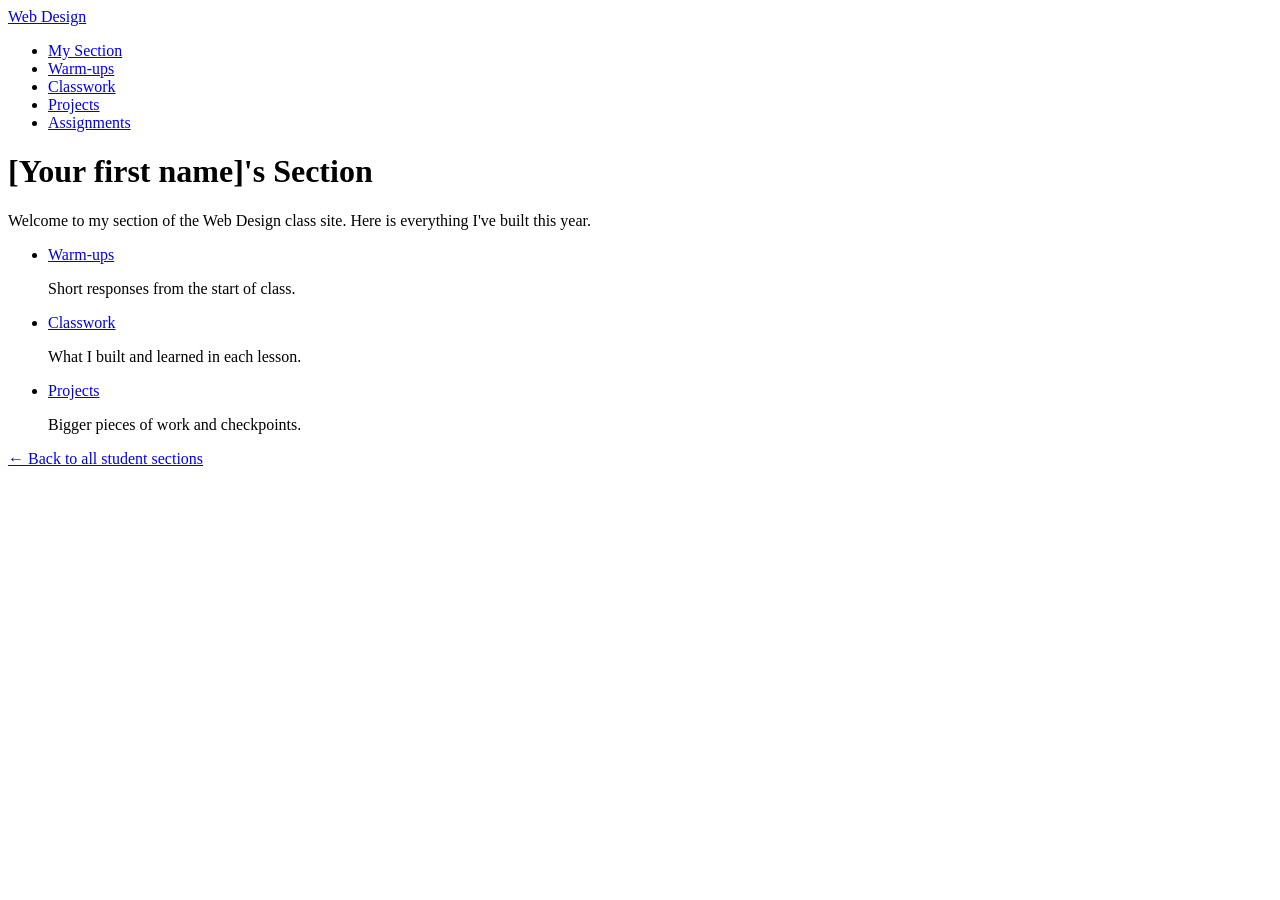
==== index.html @ 16316e4c "Initial commit" ====
<!DOCTYPE html>
<html lang="en">
<head>
  <meta charset="UTF-8">
  <meta name="viewport" content="width=device-width, initial-scale=1.0">
  <title>[Your first name]'s Section | Web Design</title>
  <link rel="stylesheet" href="style.css">
</head>
<body>
  <header>
    <nav>
      <a href="https://montverde-webdesign.github.io/" class="logo">Web Design</a>
      <ul>
        <li><a href="index.html">My Section</a></li>
        <li><a href="warm-ups/index.html">Warm-ups</a></li>
        <li><a href="classwork/index.html">Classwork</a></li>
        <li><a href="projects/index.html">Projects</a></li>
        <li><a href="https://montverde-webdesign.github.io/assignments.html">Assignments</a></li>
      </ul>
    </nav>
  </header>

  <main>
    <!-- CHANGE: put your first name in the heading and the title above -->
    <h1>[Your first name]'s Section</h1>
    <p>Welcome to my section of the Web Design class site. Here is everything I've built this year.</p>

    <ul class="categories">
      <li>
        <a href="warm-ups/index.html">Warm-ups</a>
        <p>Short responses from the start of class.</p>
      </li>
      <li>
        <a href="classwork/index.html">Classwork</a>
        <p>What I built and learned in each lesson.</p>
      </li>
      <li>
        <a href="projects/index.html">Projects</a>
        <p>Bigger pieces of work and checkpoints.</p>
      </li>
    </ul>

    <p><a href="https://montverde-webdesign.github.io/submissions.html">&larr; Back to all student sections</a></p>
  </main>
</body>
</html>
---- style.css ----
/* ==========================================================
   My section's styles
   Every page in this section uses this one file.

   Pages in this main folder link to it with:
       <link rel="stylesheet" href="style.css">
   Pages inside warm-ups, classwork, and projects use ../ to go up a folder:
       <link rel="stylesheet" href="../style.css">

   We'll write styles here starting Monday.
   ========================================================== */
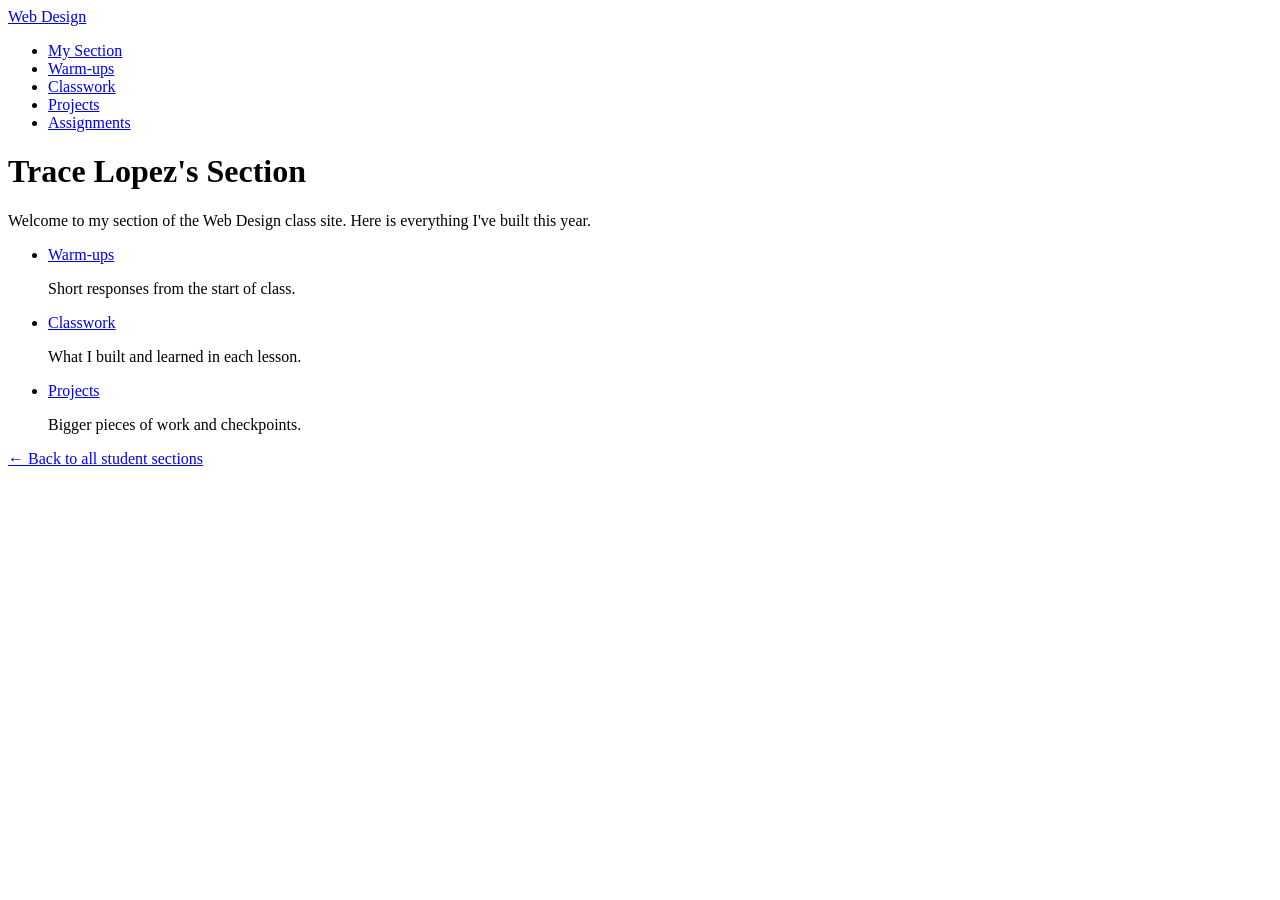
==== commit e1f5f72b: "first update" ====
--- a/index.html
+++ b/index.html
@@ -3,7 +3,7 @@
 <head>
   <meta charset="UTF-8">
   <meta name="viewport" content="width=device-width, initial-scale=1.0">
-  <title>[Your first name]'s Section | Web Design</title>
+  <title>Trace Lopez's Section | Web Design</title>
   <link rel="stylesheet" href="style.css">
 </head>
 <body>
@@ -22,7 +22,7 @@
 
   <main>
     <!-- CHANGE: put your first name in the heading and the title above -->
-    <h1>[Your first name]'s Section</h1>
+    <h1>Trace Lopez's Section</h1>
     <p>Welcome to my section of the Web Design class site. Here is everything I've built this year.</p>
 
     <ul class="categories">
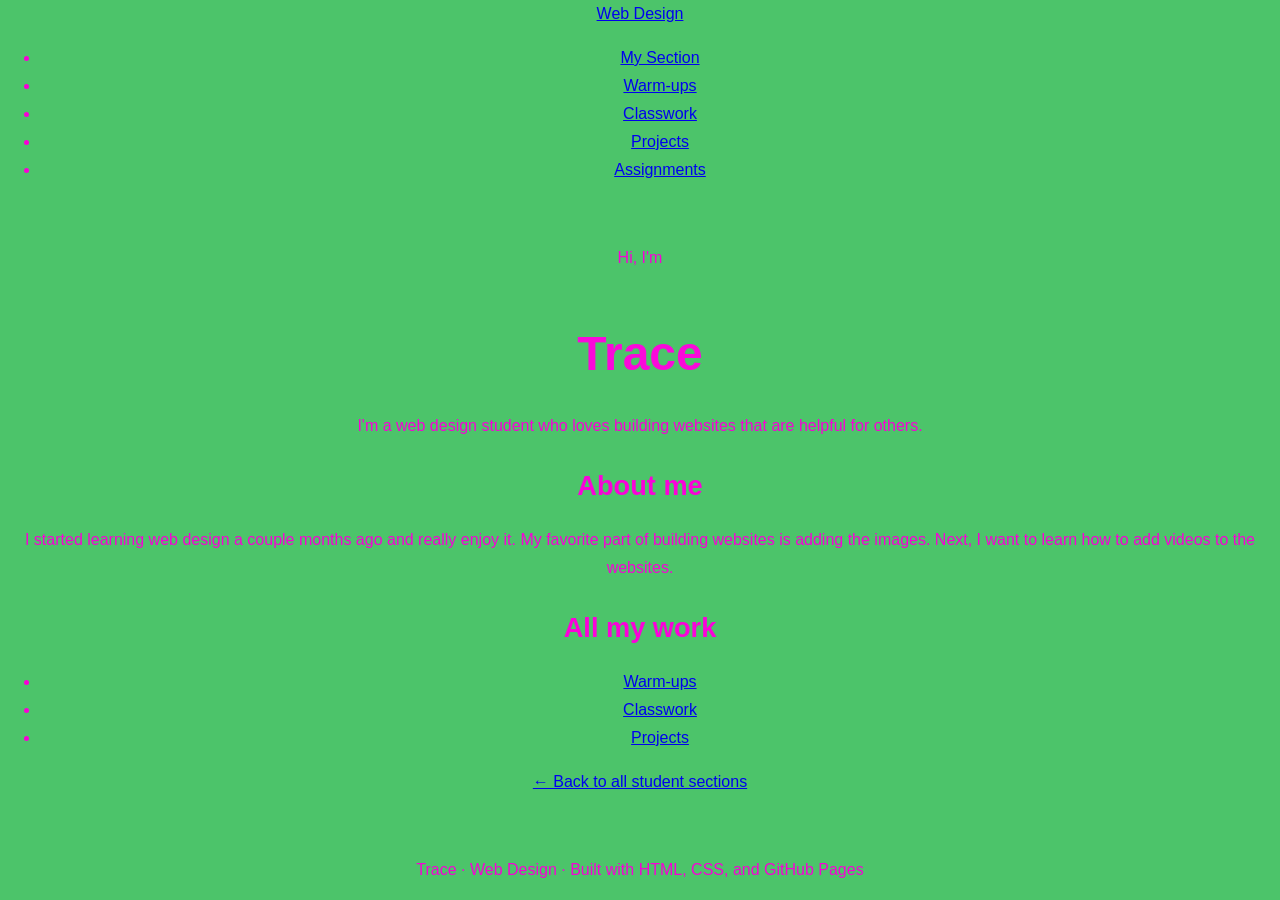
==== commit aaacbf6d: "Add portfolio hero and about me" ====
--- a/index.html
+++ b/index.html
@@ -21,26 +21,30 @@
   </header>
 
   <main>
-    <!-- CHANGE: put your first name in the heading and the title above -->
-    <h1>Trace Lopez's Section</h1>
-    <p>Welcome to my section of the Web Design class site. Here is everything I've built this year.</p>
+    <section class="hero">
+  <p class="hello">Hi, I'm</p>
+  <h1>Trace</h1>
+  <p class="intro">I'm a web design student who loves building websites that are helpful for others.</p>
+</section>
 
-    <ul class="categories">
-      <li>
-        <a href="warm-ups/index.html">Warm-ups</a>
-        <p>Short responses from the start of class.</p>
-      </li>
-      <li>
-        <a href="classwork/index.html">Classwork</a>
-        <p>What I built and learned in each lesson.</p>
-      </li>
-      <li>
-        <a href="projects/index.html">Projects</a>
-        <p>Bigger pieces of work and checkpoints.</p>
-      </li>
-    </ul>
+<section class="about">
+  <h2>About me</h2>
+  <p>I started learning web design a couple months ago and really enjoy it. My favorite part of building websites is adding the images. Next, I want to learn how to add videos to the websites.</p>
+</section>
 
-    <p><a href="https://montverde-webdesign.github.io/submissions.html">&larr; Back to all student sections</a></p>
+<section class="all-work">
+  <h2>All my work</h2>
+  <ul class="work-links">
+    <li><a href="warm-ups/index.html">Warm-ups</a></li>
+    <li><a href="classwork/index.html">Classwork</a></li>
+    <li><a href="projects/index.html">Projects</a></li>
+  </ul>
+</section>
+
+<p><a href="https://montverde-webdesign.github.io/submissions.html">&larr; Back to all student sections</a></p>
   </main>
+  <footer>
+  <p>Trace &middot; Web Design &middot; Built with HTML, CSS, and GitHub Pages</p>
+</footer>
 </body>
 </html>
--- a/style.css
+++ b/style.css
@@ -8,4 +8,39 @@
        <link rel="stylesheet" href="../style.css">
 
    We'll write styles here starting Monday.
-   ========================================================== */
+   /* ========================================================== * */
+   body {
+       margin: 0;
+       padding: 0;
+       font-family: Arial, sans-serif;
+       background-color: #4cc46a;
+       color: #f700d6;                         
+       line-height: 1.75;
+       box-sizing: border-box;
+       min-height: 100vh;
+       display: flex;
+       flex-direction: column;  
+       justify-content: space-between;
+       text-align: center;
+
+   }
+   h1 {
+       font-size: 3rem;
+       margin-bottom: 1rem;
+       color: #fa09da;  
+
+   }
+   h2 {
+       font-size: 1.7rem;
+       margin-bottom: 0.5rem;
+       color: #fa02d9;
+   }
+   a:hover {
+       color: #faf7f7;
+   }
+   a:visited {
+       color: #ffffff;
+   }
+   a:active {
+       color: #ffffff;
+   }
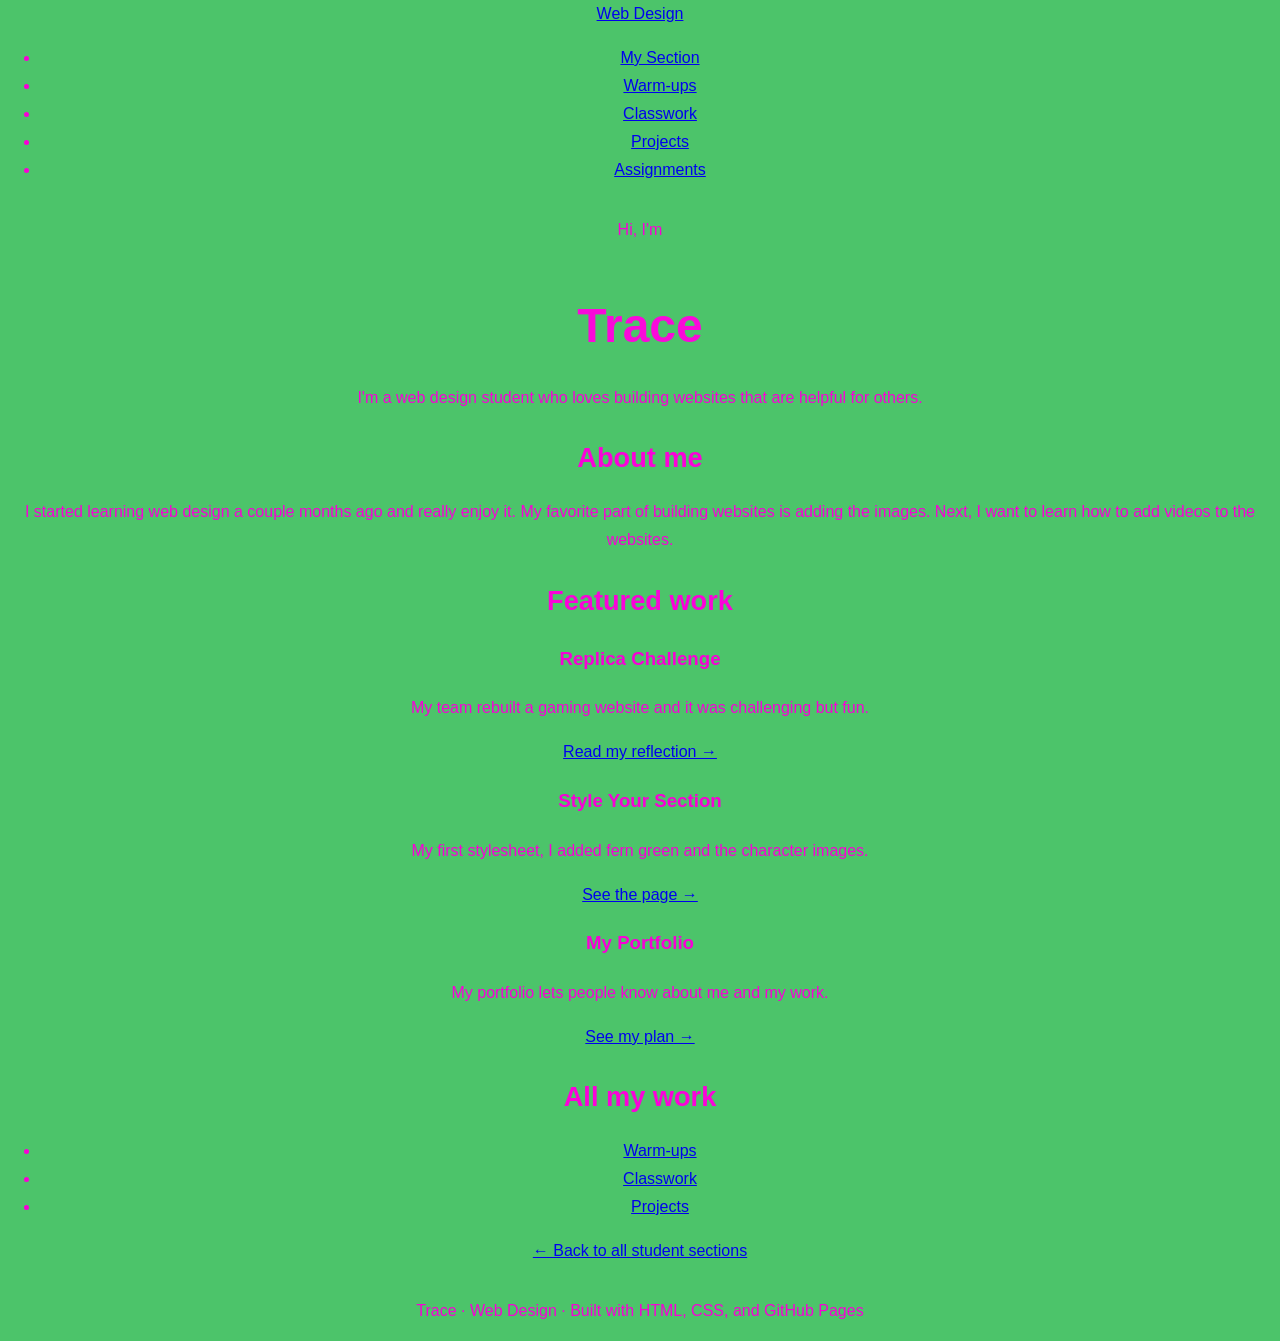
==== commit e2646b41: "Add featured work cards" ====
--- a/index.html
+++ b/index.html
@@ -32,6 +32,27 @@
   <p>I started learning web design a couple months ago and really enjoy it. My favorite part of building websites is adding the images. Next, I want to learn how to add videos to the websites.</p>
 </section>
 
+<section class="featured">
+  <h2>Featured work</h2>
+  <div class="cards">
+    <div class="card">
+      <h3>Replica Challenge</h3>
+      <p>My team rebuilt a gaming website and it was challenging but fun.</p>
+      <a href="projects/2026-11-05-replica-challenge.html">Read my reflection &rarr;</a>
+    </div>
+    <div class="card">
+      <h3>Style Your Section</h3>
+      <p>My first stylesheet, I added fern green and the character images.</p>
+      <a href="classwork/2026-10-23-style-my-section.html">See the page &rarr;</a>
+    </div>
+    <div class="card">
+      <h3>My Portfolio</h3>
+      <p>My portfolio lets people know about me and my work.</p>
+      <a href="classwork/2026-11-16-portfolio-plan.html">See my plan &rarr;</a>
+    </div>
+  </div>
+</section>
+
 <section class="all-work">
   <h2>All my work</h2>
   <ul class="work-links">
